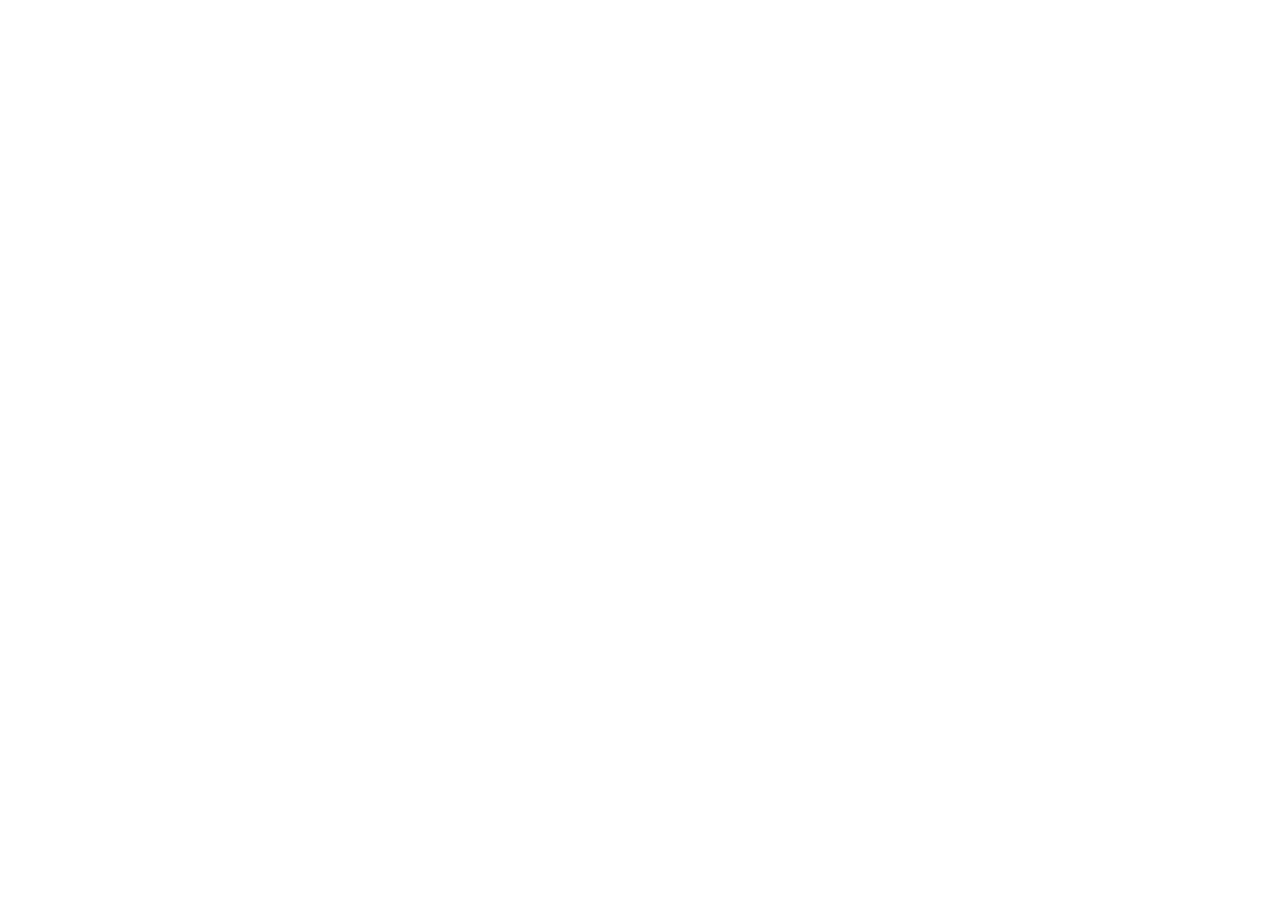
==== showcase_web/web/index.html @ 46b8186e "docs: add a live Flutter showcase runtime Build a standalone web runtime from zarvan_core and zarvan" ====
<!doctype html><html><head><base href="$FLUTTER_BASE_HREF"><meta charset="UTF-8"><meta content="IE=Edge" http-equiv="X-UA-Compatible"><meta name="viewport" content="width=device-width, initial-scale=1.0"><title>ZARVAN Showcase Runtime</title></head><body><script src="flutter_bootstrap.js" async></script></body></html>
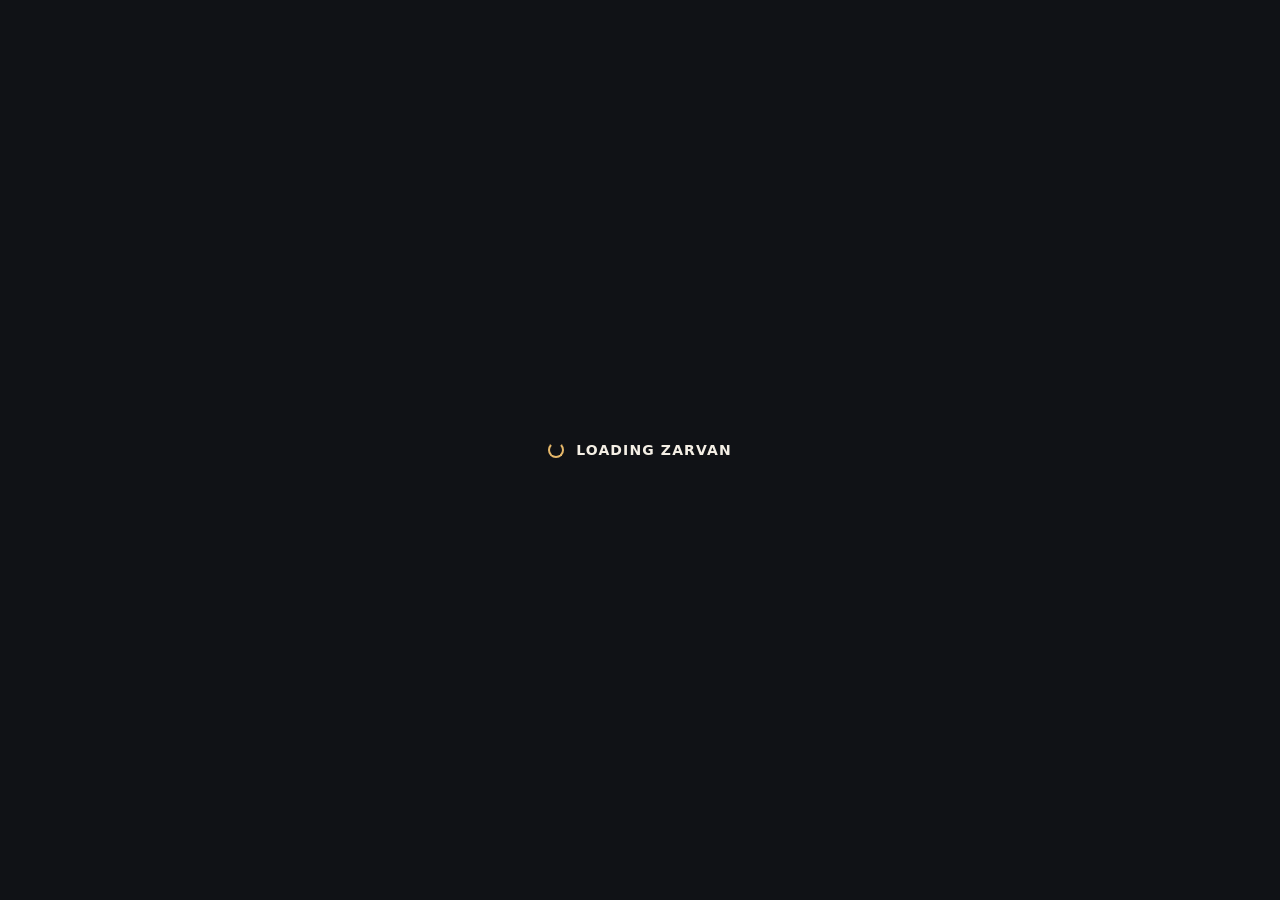
==== commit baebd5f0: "fix: make showcase loading and game switching reliable" ====
--- a/showcase_web/web/index.html
+++ b/showcase_web/web/index.html
@@ -1 +1 @@
-<!doctype html><html><head><base href="$FLUTTER_BASE_HREF"><meta charset="UTF-8"><meta content="IE=Edge" http-equiv="X-UA-Compatible"><meta name="viewport" content="width=device-width, initial-scale=1.0"><title>ZARVAN Showcase Runtime</title></head><body><script src="flutter_bootstrap.js" async></script></body></html>
+<!doctype html><html><head><base href="$FLUTTER_BASE_HREF"><meta charset="UTF-8"><meta content="IE=Edge" http-equiv="X-UA-Compatible"><meta name="viewport" content="width=device-width, initial-scale=1.0"><title>ZARVAN Showcase Runtime</title><style>html,body{margin:0;width:100%;height:100%;background:#101216}#runtime-loader{position:fixed;inset:0;z-index:10;display:grid;place-items:center;background:#101216;color:#f4efe5;font:700 14px system-ui,sans-serif;letter-spacing:.08em;transition:opacity .25s ease}#runtime-loader span{display:flex;align-items:center;gap:12px}#runtime-loader i{width:12px;height:12px;border:2px solid #e6b86a;border-top-color:transparent;border-radius:50%;animation:spin .8s linear infinite}@keyframes spin{to{transform:rotate(360deg)}}#runtime-loader.done{opacity:0;pointer-events:none}</style></head><body><div id="runtime-loader"><span><i></i>LOADING ZARVAN</span></div><script>window.setTimeout(function(){var l=document.getElementById('runtime-loader');if(l)l.classList.add('done')},1400)</script><script src="flutter_bootstrap.js" async></script></body></html>
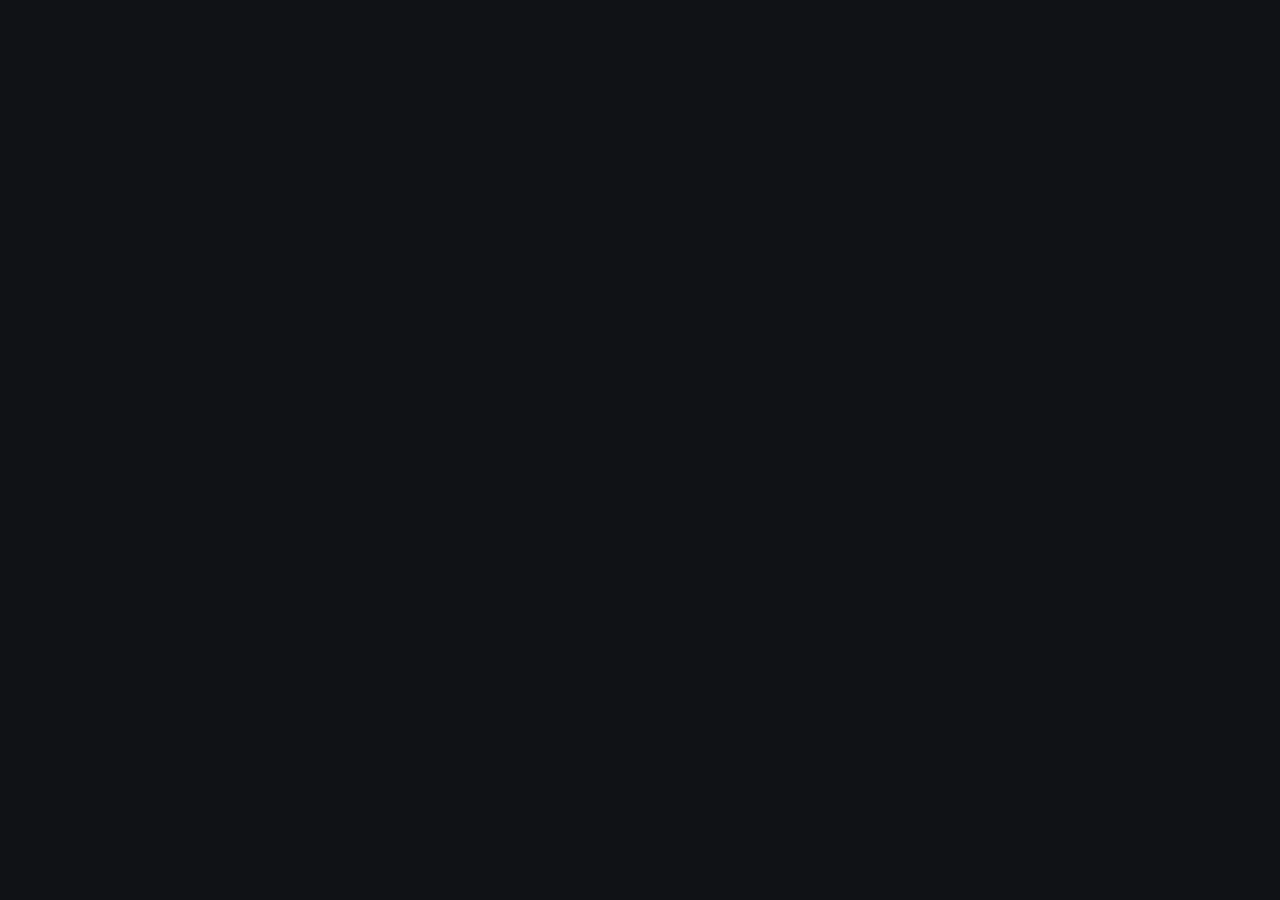
==== commit a952d625: "fix: let Flutter own showcase loading screen" ====
--- a/showcase_web/web/index.html
+++ b/showcase_web/web/index.html
@@ -1 +1 @@
-<!doctype html><html><head><base href="$FLUTTER_BASE_HREF"><meta charset="UTF-8"><meta content="IE=Edge" http-equiv="X-UA-Compatible"><meta name="viewport" content="width=device-width, initial-scale=1.0"><title>ZARVAN Showcase Runtime</title><style>html,body{margin:0;width:100%;height:100%;background:#101216}#runtime-loader{position:fixed;inset:0;z-index:10;display:grid;place-items:center;background:#101216;color:#f4efe5;font:700 14px system-ui,sans-serif;letter-spacing:.08em;transition:opacity .25s ease}#runtime-loader span{display:flex;align-items:center;gap:12px}#runtime-loader i{width:12px;height:12px;border:2px solid #e6b86a;border-top-color:transparent;border-radius:50%;animation:spin .8s linear infinite}@keyframes spin{to{transform:rotate(360deg)}}#runtime-loader.done{opacity:0;pointer-events:none}</style></head><body><div id="runtime-loader"><span><i></i>LOADING ZARVAN</span></div><script>window.setTimeout(function(){var l=document.getElementById('runtime-loader');if(l)l.classList.add('done')},1400)</script><script src="flutter_bootstrap.js" async></script></body></html>
+<!doctype html><html><head><base href="$FLUTTER_BASE_HREF"><meta charset="UTF-8"><meta content="IE=Edge" http-equiv="X-UA-Compatible"><meta name="viewport" content="width=device-width, initial-scale=1.0"><title>ZARVAN Showcase Runtime</title><style>html,body{margin:0;width:100%;height:100%;background:#101216}</style></head><body><script src="flutter_bootstrap.js" async></script></body></html>
